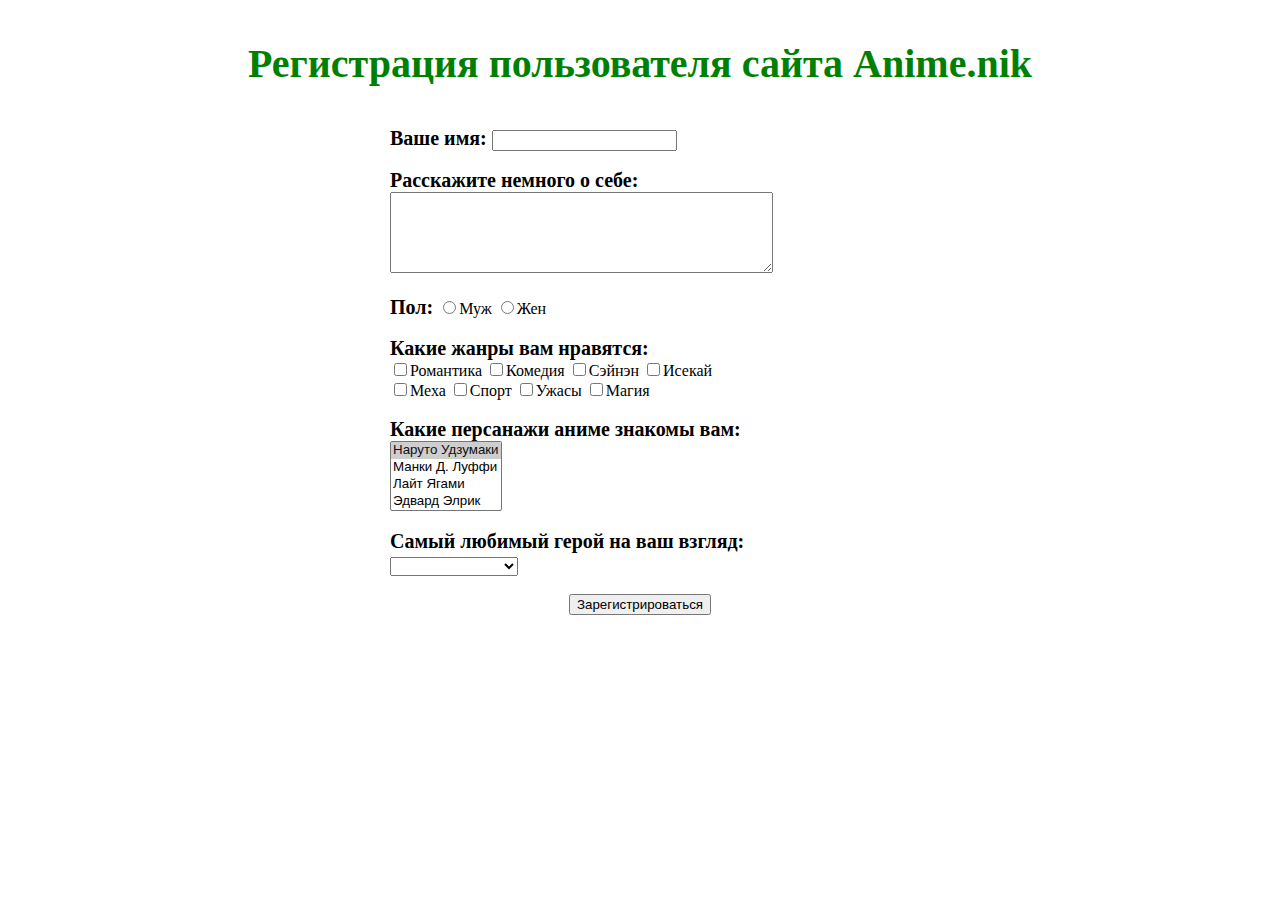
==== registration.html @ d63aa76a "Update files" ====
<!DOCTYPE html>
<html>
	<head>
		<meta charset="UTF-8">
		<title>Anime.nik Регистрация</title>
		<link rel="stylesheet" type="text/css" href="style.css">
	</head>
	<body>
		<div class="text">
			<p>Регистрация пользователя сайта Anime.nik</p>
				<div class="form">
					<form action="registration.php" method="post">
							<p1><label for="clientName">Ваше имя: </label>
							<input type="text"  id="clientName" name="clientName" /></p1>
					
							<br> <br>
								
							<p1><label for="story">Расскажите немного о себе: </label>
							<textarea rows="5" cols="45" name="story"></textarea></p1>
					
							<br> <br>
					
							<p1><label for="gender">Пол: </label></p1>
							<input type="radio" name="gender" value="male">Муж
							<input type="radio" name="gender" value="female">Жен	
					
							<br> <br>
					
							<p1><label for="genres">Какие жанры вам нравятся: </label><br/></p1>
							<input type="checkbox" name="genres" value="romance">Романтика
							<input type="checkbox" name="genres" value="comedy">Комедия
							<input type="checkbox" name="genres" value="seinen">Сэйнэн
							<input type="checkbox" name="genres" value="isekai">Исекай<br/>
							<input type="checkbox" name="genres" value="furs">Меха
							<input type="checkbox" name="genres" value="sport">Спорт
							<input type="checkbox" name="genres" value="horror">Ужасы
							<input type="checkbox" name="genres" value="magic">Магия		
							
							<br> <br>
									
							<p1>Какие персанажи аниме знакомы вам: <br/>
							<select name="select" size="4" multiple>
								<option selected value="Naruto Uzumaki">Наруто Удзумаки</option>
								<option value="Monkey D. Luffy">Манки Д. Луффи</option>
								<option value="Light Yagami">Лайт Ягами</option>
								<option value="Edward Elric">Эдвард Элрик</option>
							</select></p1>
							
							<br> <br>
								
							<p1>Самый любимый герой на ваш взгляд: <br/>
							<select name="hero">
							<option value="null"></option>
							<option value="Наруто Удзумаки">Наруто Удзумаки</option>
							<option value="Манки Д. Луффи">Манки Д. Луффи</option>
							<option value="Лайт Ягами">Лайт Ягами</option>
							<option value="Эдвард Элрик">Эдвард Элрик</option>
							</select></p1>		
							
							<br> <br>
							
							<p2><button type="submit">Зарегистрироваться</button></p2>
					</form>	
				</div>
		</div>
	</body>
</html>
---- style.css ----
p {
  font-size: 40px;
  color: green;
  font-weight: bold;
  text-align: center
}

.form {
    width: 500px;
    margin: 20px auto;
    border-radius: 5px;
    font-size: 16px;
   }
	
p1 {
	font-size: 20px;
	font-weight: bold;
}

p2 {
	display: flex;
    justify-content: center;
}
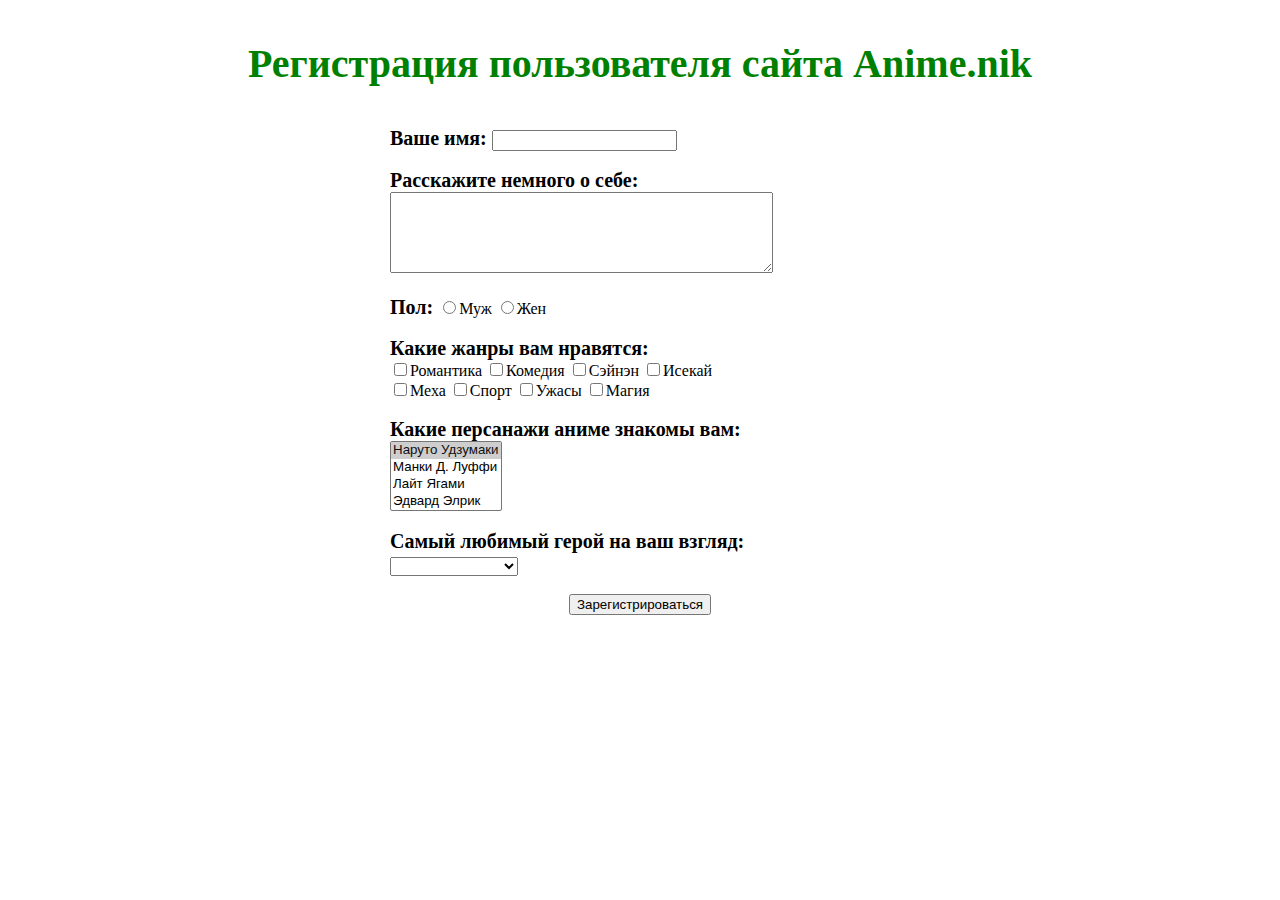
==== commit d1d402d0: "Fix registration.html" ====
--- a/registration.html
+++ b/registration.html
@@ -9,7 +9,7 @@
 		<div class="text">
 			<p>Регистрация пользователя сайта Anime.nik</p>
 				<div class="form">
-					<form action="registration.php" method="post">
+					<form action="/lessonHtml/index.html" method="post">
 							<p1><label for="clientName">Ваше имя: </label>
 							<input type="text"  id="clientName" name="clientName" /></p1>
 					
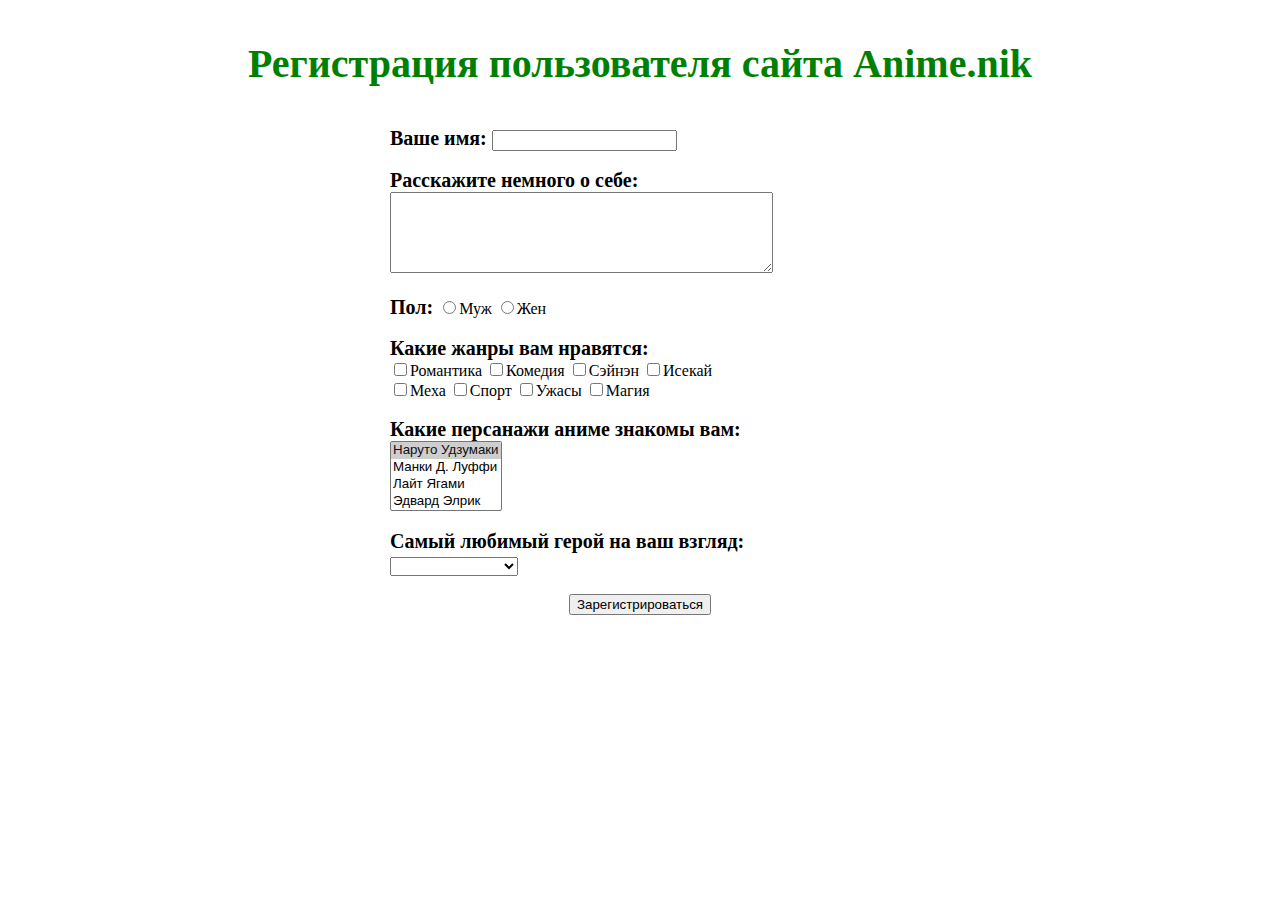
==== commit a214edfc: "Fix index.html and registration.html" ====
--- a/registration.html
+++ b/registration.html
@@ -16,25 +16,25 @@
 							<br> <br>
 								
 							<p1><label for="story">Расскажите немного о себе: </label>
-							<textarea rows="5" cols="45" name="story"></textarea></p1>
+							<textarea rows="5" cols="45" id="story" name="story"></textarea></p1>
 					
 							<br> <br>
 					
-							<p1><label for="gender">Пол: </label></p1>
-							<input type="radio" name="gender" value="male">Муж
-							<input type="radio" name="gender" value="female">Жен	
+							<p1><label for="gender1">Пол: </label></p1>
+							<input type="radio" id="gender1" name="gender" value="male">Муж
+							<input type="radio" id="gender2" name="gender" value="female">Жен
 					
 							<br> <br>
 					
 							<p1><label for="genres">Какие жанры вам нравятся: </label><br/></p1>
-							<input type="checkbox" name="genres" value="romance">Романтика
-							<input type="checkbox" name="genres" value="comedy">Комедия
-							<input type="checkbox" name="genres" value="seinen">Сэйнэн
-							<input type="checkbox" name="genres" value="isekai">Исекай<br/>
-							<input type="checkbox" name="genres" value="furs">Меха
-							<input type="checkbox" name="genres" value="sport">Спорт
-							<input type="checkbox" name="genres" value="horror">Ужасы
-							<input type="checkbox" name="genres" value="magic">Магия		
+							<input type="checkbox" id="genres" name="genres" value="romance">Романтика
+							<input type="checkbox" id="genres1" name="genres" value="comedy">Комедия
+							<input type="checkbox" id="genres2" name="genres" value="seinen">Сэйнэн
+							<input type="checkbox" id="genres3" name="genres" value="isekai">Исекай<br/>
+							<input type="checkbox" id="genres4" name="genres" value="furs">Меха
+							<input type="checkbox" id="genres5" name="genres" value="sport">Спорт
+							<input type="checkbox" id="genres6" name="genres" value="horror">Ужасы
+							<input type="checkbox" id="genres7" name="genres" value="magic">Магия
 							
 							<br> <br>
 									
--- a/style.css
+++ b/style.css
@@ -20,4 +20,5 @@
 p2 {
 	display: flex;
     justify-content: center;
+	font-weight: bold;
 }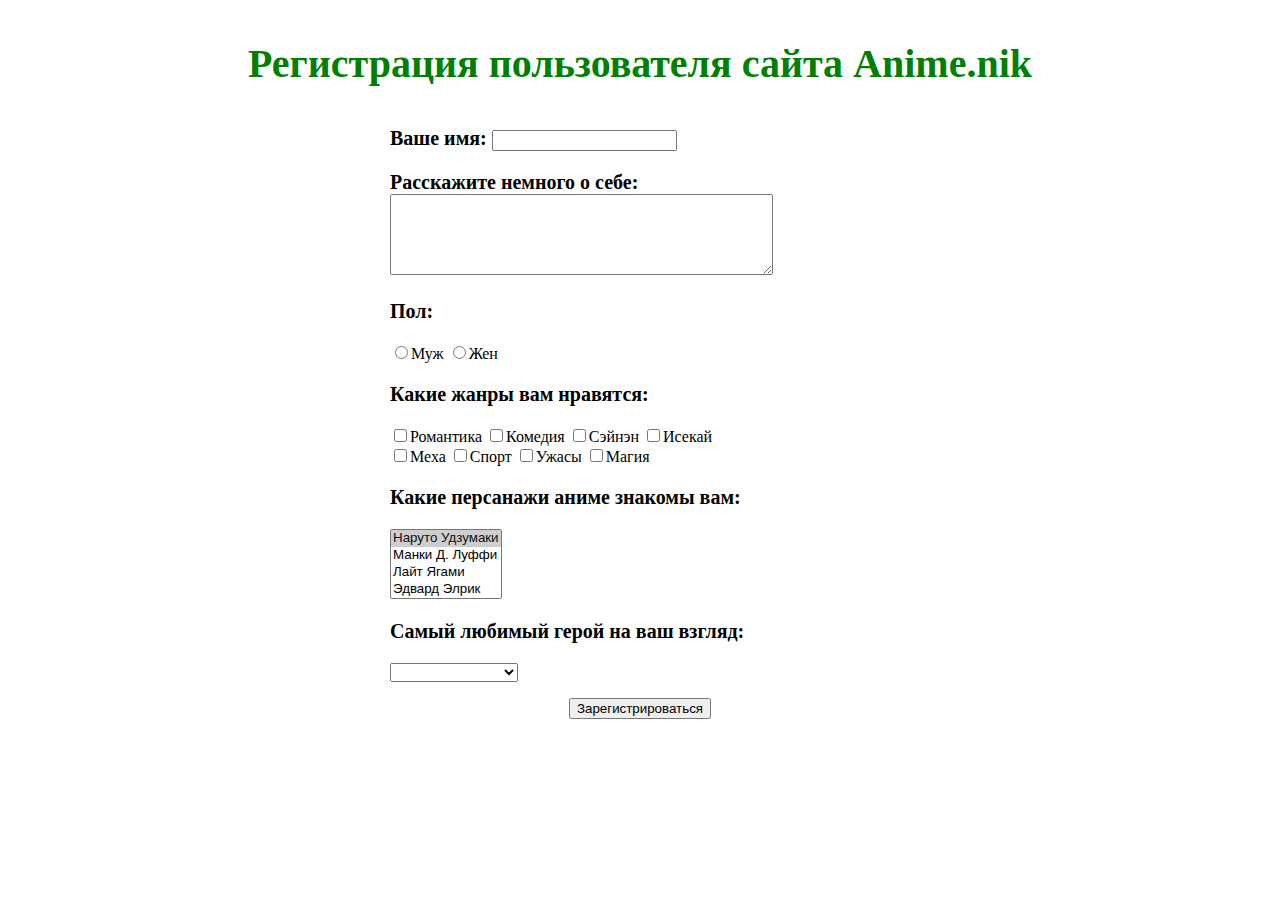
==== commit b01a5a74: "Fix registration.html and style.css" ====
--- a/registration.html
+++ b/registration.html
@@ -7,59 +7,64 @@
 	</head>
 	<body>
 		<div class="text">
+			<div class="title">
 			<p>Регистрация пользователя сайта Anime.nik</p>
+			</div>
+
 				<div class="form">
 					<form action="/lessonHtml/index.html" method="post">
-							<p1><label for="clientName">Ваше имя: </label>
-							<input type="text"  id="clientName" name="clientName" /></p1>
-					
-							<br> <br>
-								
-							<p1><label for="story">Расскажите немного о себе: </label>
-							<textarea rows="5" cols="45" id="story" name="story"></textarea></p1>
-					
-							<br> <br>
-					
-							<p1><label for="gender1">Пол: </label></p1>
-							<input type="radio" id="gender1" name="gender" value="male">Муж
-							<input type="radio" id="gender2" name="gender" value="female">Жен
-					
-							<br> <br>
-					
-							<p1><label for="genres">Какие жанры вам нравятся: </label><br/></p1>
-							<input type="checkbox" id="genres" name="genres" value="romance">Романтика
-							<input type="checkbox" id="genres1" name="genres" value="comedy">Комедия
-							<input type="checkbox" id="genres2" name="genres" value="seinen">Сэйнэн
-							<input type="checkbox" id="genres3" name="genres" value="isekai">Исекай<br/>
-							<input type="checkbox" id="genres4" name="genres" value="furs">Меха
-							<input type="checkbox" id="genres5" name="genres" value="sport">Спорт
-							<input type="checkbox" id="genres6" name="genres" value="horror">Ужасы
-							<input type="checkbox" id="genres7" name="genres" value="magic">Магия
-							
-							<br> <br>
-									
-							<p1>Какие персанажи аниме знакомы вам: <br/>
+						<div class="name">
+							<p><label for="clientName">Ваше имя: </label>
+							<input type="text"  id="clientName" name="clientName" /></p>
+						</div>
+
+						<div class="story">
+							<p><label for="story">Расскажите немного о себе: </label>
+							<textarea rows="5" cols="45" id="story" name="story"></textarea></p>
+						</div>
+
+						<div class="gender">
+							<p>Пол: </p>
+						</div>
+						<input type="radio" id="gender1" name="gender" value="male"><label for="gender1">Муж</label>
+						<input type="radio" id="gender2" name="gender" value="female"><label for="gender2">Жен</label>
+
+						<div class="genres">
+							<p>Какие жанры вам нравятся:<br/></p>
+						</div>
+						<input type="checkbox" id="genres1" name="genres" value="romance"><label for="genres1">Романтика</label>
+						<input type="checkbox" id="genres2" name="genres" value="comedy"><label for="genres2">Комедия</label>
+						<input type="checkbox" id="genres3" name="genres" value="seinen"><label for="genres3">Сэйнэн</label>
+						<input type="checkbox" id="genres4" name="genres" value="isekai"><label for="genres4">Исекай</label><br/>
+						<input type="checkbox" id="genres5" name="genres" value="furs"><label for="genres5">Меха</label>
+						<input type="checkbox" id="genres6" name="genres" value="sport"><label for="genres6">Спорт</label>
+						<input type="checkbox" id="genres7" name="genres" value="horror"><label for="genres7">Ужасы</label>
+						<input type="checkbox" id="genres8" name="genres" value="magic"><label for="genres8">Магия</label>
+
+						<div class="select">
+							<p>Какие персанажи аниме знакомы вам: <br/></p>
+						</div>
 							<select name="select" size="4" multiple>
 								<option selected value="Naruto Uzumaki">Наруто Удзумаки</option>
 								<option value="Monkey D. Luffy">Манки Д. Луффи</option>
 								<option value="Light Yagami">Лайт Ягами</option>
 								<option value="Edward Elric">Эдвард Элрик</option>
-							</select></p1>
-							
-							<br> <br>
-								
-							<p1>Самый любимый герой на ваш взгляд: <br/>
+							</select>
+
+						<div class="hero">
+							<p>Самый любимый герой на ваш взгляд: <br/></p>
+						</div>
 							<select name="hero">
 							<option value="null"></option>
 							<option value="Наруто Удзумаки">Наруто Удзумаки</option>
 							<option value="Манки Д. Луффи">Манки Д. Луффи</option>
 							<option value="Лайт Ягами">Лайт Ягами</option>
 							<option value="Эдвард Элрик">Эдвард Элрик</option>
-							</select></p1>		
-							
-							<br> <br>
-							
-							<p2><button type="submit">Зарегистрироваться</button></p2>
+							</select>
+
+							<div class="button">
+							<p><button type="submit">Зарегистрироваться</button></p>
+							</div>
 					</form>	
 				</div>
 		</div>
--- a/style.css
+++ b/style.css
@@ -1,8 +1,12 @@
-p {
+.text {
   font-size: 40px;
-  color: green;
-  font-weight: bold;
-  text-align: center
+}
+
+.title{
+ color: green;
+ font-size: 40px;
+ font-weight: bold;
+ text-align: center
 }
 
 .form {
@@ -10,14 +14,19 @@
     margin: 20px auto;
     border-radius: 5px;
     font-size: 16px;
-   }
-	
-p1 {
+}
+
+.name,
+.story,
+.gender,
+.genres,
+.select,
+.hero {
 	font-size: 20px;
 	font-weight: bold;
 }
 
-p2 {
+.button {
 	display: flex;
     justify-content: center;
 	font-weight: bold;
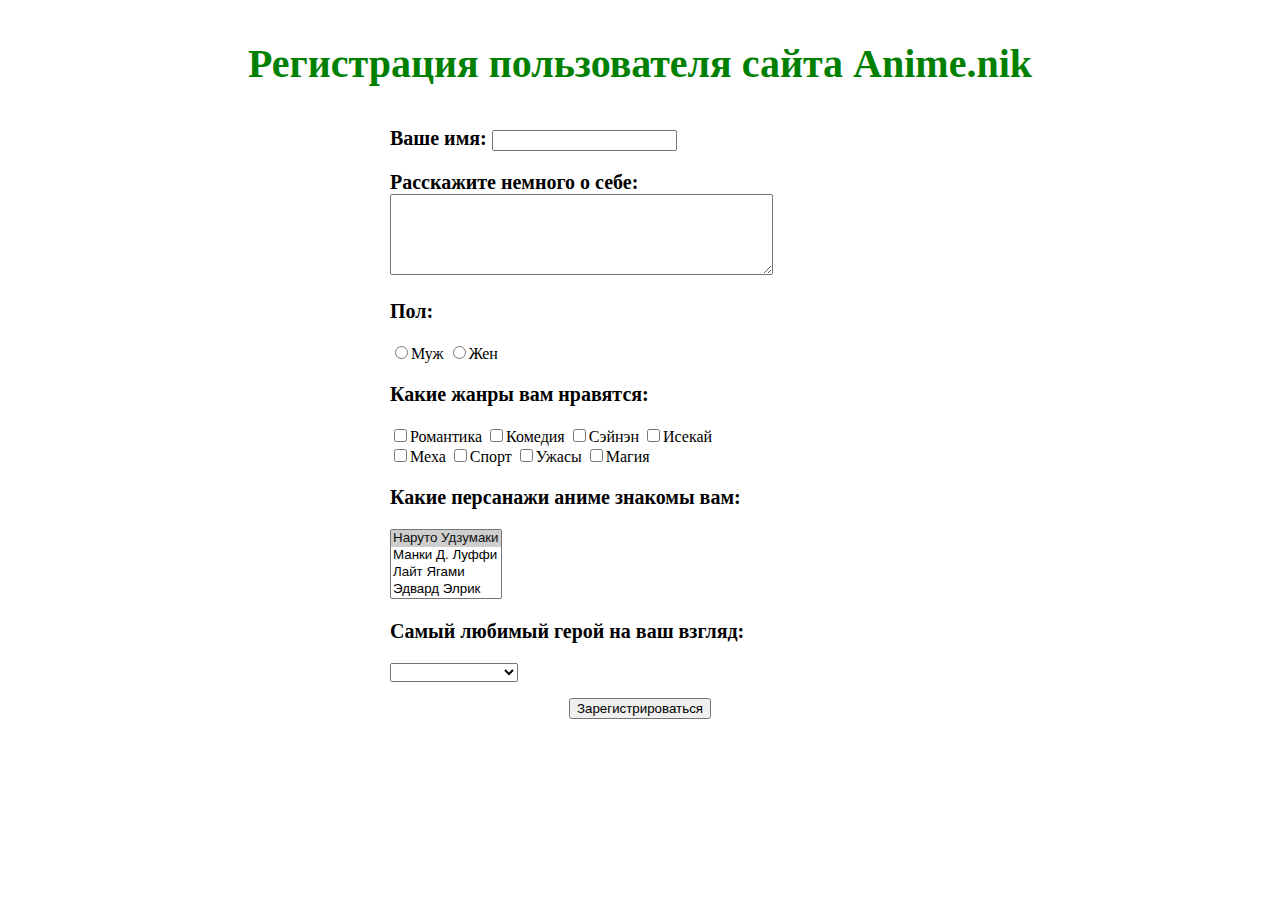
==== commit 0c882497: "Fix index.html and registration.html" ====
--- a/registration.html
+++ b/registration.html
@@ -1,5 +1,5 @@
 <!DOCTYPE html>
-<html>
+<html lang="ru-ru">
 	<head>
 		<meta charset="UTF-8">
 		<title>Anime.nik Регистрация</title>
@@ -12,7 +12,7 @@
 			</div>
 
 				<div class="form">
-					<form action="/lessonHtml/index.html" method="post">
+					<form action="index.html" method="post">
 						<div class="name">
 							<p><label for="clientName">Ваше имя: </label>
 							<input type="text"  id="clientName" name="clientName" /></p>
@@ -24,7 +24,7 @@
 						</div>
 
 						<div class="gender">
-							<p>Пол: </p>
+							<p>Пол:</p>
 						</div>
 						<input type="radio" id="gender1" name="gender" value="male"><label for="gender1">Муж</label>
 						<input type="radio" id="gender2" name="gender" value="female"><label for="gender2">Жен</label>
@@ -42,7 +42,7 @@
 						<input type="checkbox" id="genres8" name="genres" value="magic"><label for="genres8">Магия</label>
 
 						<div class="select">
-							<p>Какие персанажи аниме знакомы вам: <br/></p>
+							<p>Какие персанажи аниме знакомы вам:<br/></p>
 						</div>
 							<select name="select" size="4" multiple>
 								<option selected value="Naruto Uzumaki">Наруто Удзумаки</option>
@@ -52,7 +52,7 @@
 							</select>
 
 						<div class="hero">
-							<p>Самый любимый герой на ваш взгляд: <br/></p>
+							<p>Самый любимый герой на ваш взгляд:<br/></p>
 						</div>
 							<select name="hero">
 							<option value="null"></option>
--- a/style.css
+++ b/style.css
@@ -21,12 +21,17 @@
 .gender,
 .genres,
 .select,
-.hero {
+.hero,
+.tabl1,
+.tabl2 {
 	font-size: 20px;
 	font-weight: bold;
 }
 
-.button {
+.button,
+.registration,
+.website,
+.img {
 	display: flex;
     justify-content: center;
 	font-weight: bold;
